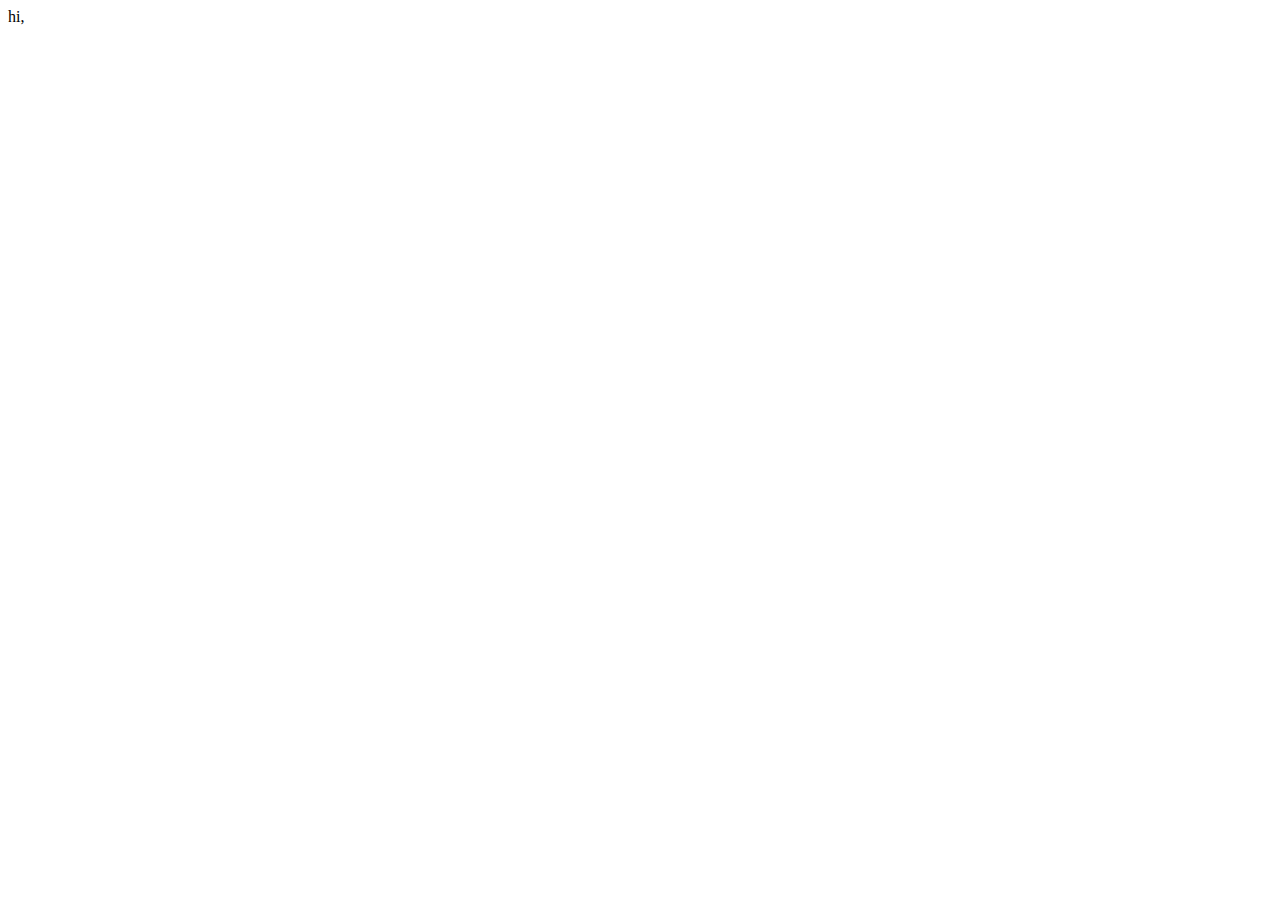
==== about.html @ 8842460b "changes 1" ====
<!DOCTYPE html>
<html lang="en">
  <head>
    <meta charset="UTF-8" />
    <meta name="viewport" content="width=device-width, initial-scale=1.0" />
    <title>About me</title>
  </head>
  <body>
    hi,
  </body>
</html>
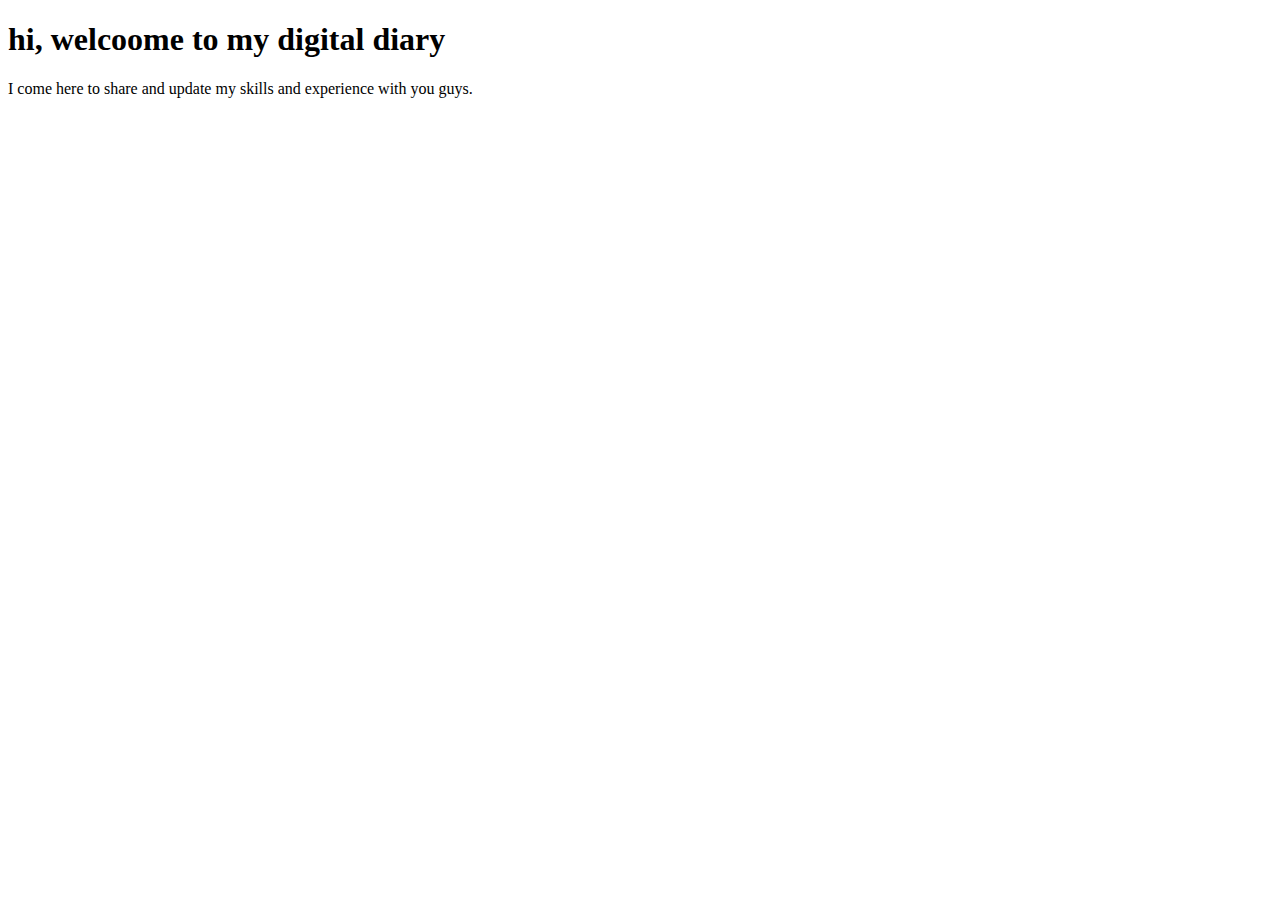
==== commit e84bf5c9: "digital diary" ====
--- a/about.html
+++ b/about.html
@@ -6,6 +6,9 @@
     <title>About me</title>
   </head>
   <body>
-    hi,
+    <h1>hi, welcoome to my digital diary</h1>
+    <p>
+      I come here to share and update my skills and experience with you guys.
+    </p>
   </body>
 </html>
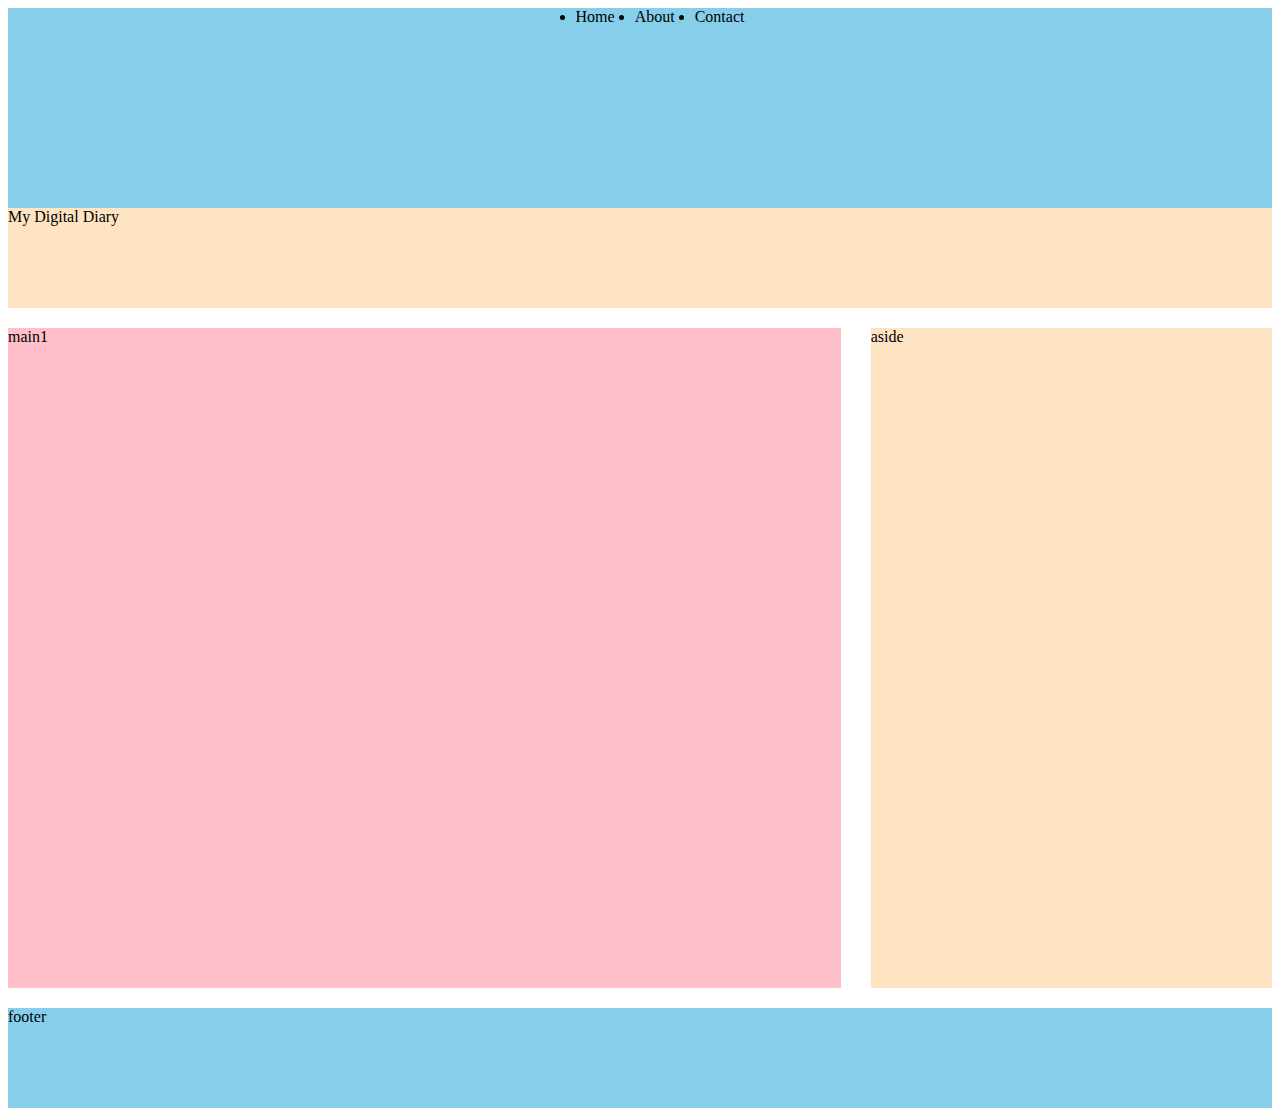
==== commit be25cff1: "about page in grid format" ====
--- a/about.html
+++ b/about.html
@@ -4,11 +4,70 @@
     <meta charset="UTF-8" />
     <meta name="viewport" content="width=device-width, initial-scale=1.0" />
     <title>About me</title>
+    <style>
+      .grid-parent {
+        display: grid;
+        grid-template-columns: repeat(3, 1fr);
+        grid-template-rows: 100px 1fr 100px;
+        height: 100vh;
+        gap: 50px;
+        column-gap: 30px;
+        row-gap: 20px;
+        grid-template-areas:
+          "header header header"
+          "main main  aside"
+          "footer footer footer";
+      }
+
+      .navbar {
+        height: 200px;
+      }
+
+      .navbar > ul {
+        background: skyblue;
+        height: auto;
+        display: flex;
+        margin-top: 0%;
+        justify-content: center;
+        gap: 20px;
+        height: 100%;
+      }
+
+      .child1 {
+        grid-area: header;
+        background-color: bisque;
+      }
+
+      .child2 {
+        grid-area: main;
+        background: pink;
+      }
+
+      .child3 {
+        grid-area: footer;
+        background: skyblue;
+      }
+
+      .child4 {
+        grid-area: aside;
+        background: bisque;
+      }
+    </style>
   </head>
+
   <body>
-    <h1>hi, welcoome to my digital diary</h1>
-    <p>
-      I come here to share and update my skills and experience with you guys.
-    </p>
+    <section class="navbar">
+      <ul>
+        <li>Home</li>
+        <li>About</li>
+        <li>Contact</li>
+      </ul>
+    </section>
+    <section class="grid-parent">
+      <div class="child1">My Digital Diary</div>
+      <div class="child2">main1</div>
+      <div class="child3">footer</div>
+      <div class="child4">aside</div>
+    </section>
   </body>
 </html>
